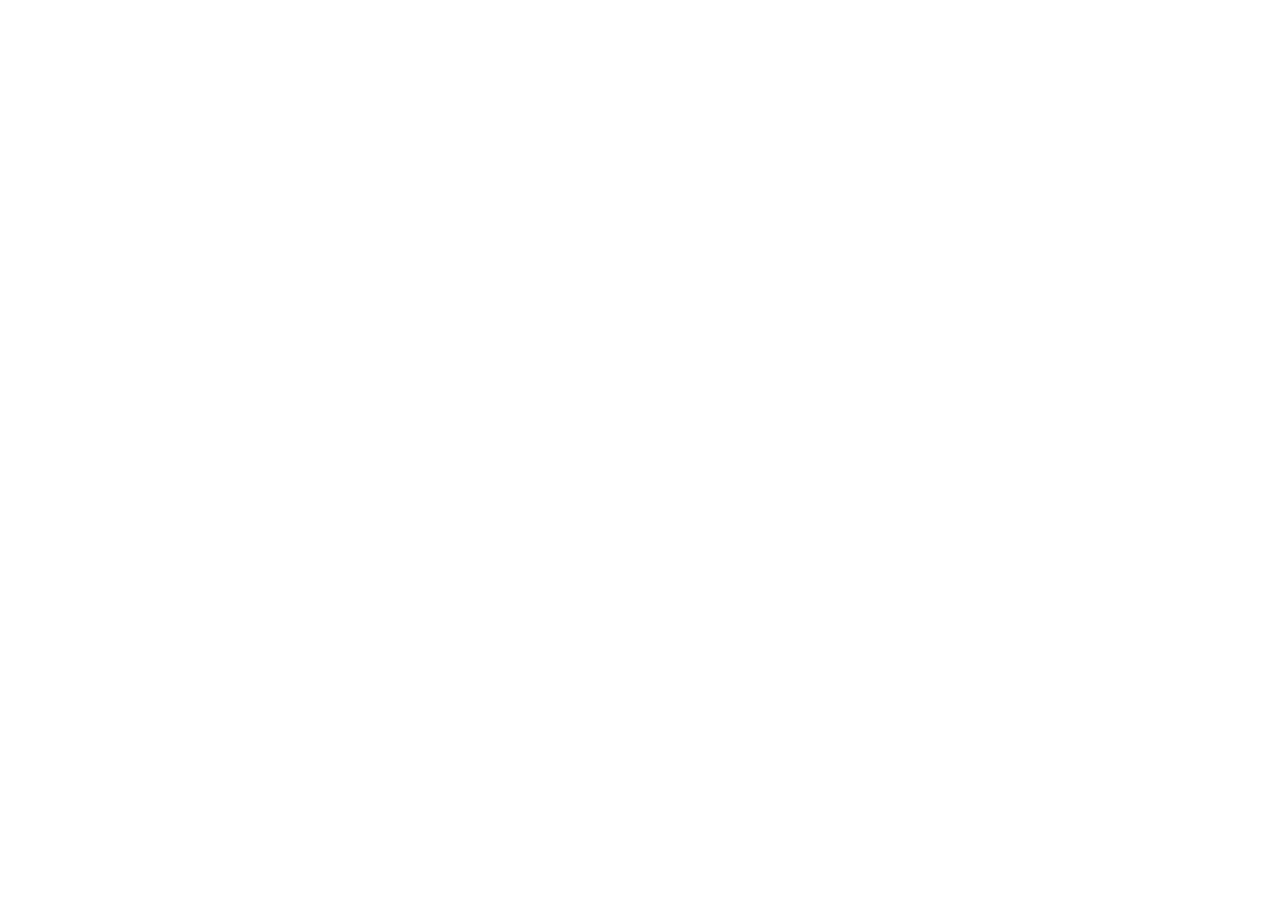
==== templates/index.html @ 42d024f9 "Getting files from reference." ====
<!DOCTYPE html>
<html>
<head>
    <script src="//code.jquery.com/jquery-1.12.0.min.js"></script>
    <script type=text/javascript src="https://cdnjs.cloudflare.com/ajax/libs/d3/3.5.15/d3.js"></script>
    <script type=text/javascript src="static/index-controller.js"></script>


    <link type="text/css" rel="stylesheet" href="static/style.css" />
    <title>D3 geo map</title>
</head>
<body>
<div id="canvas-svg"></div>
</body>
</html>
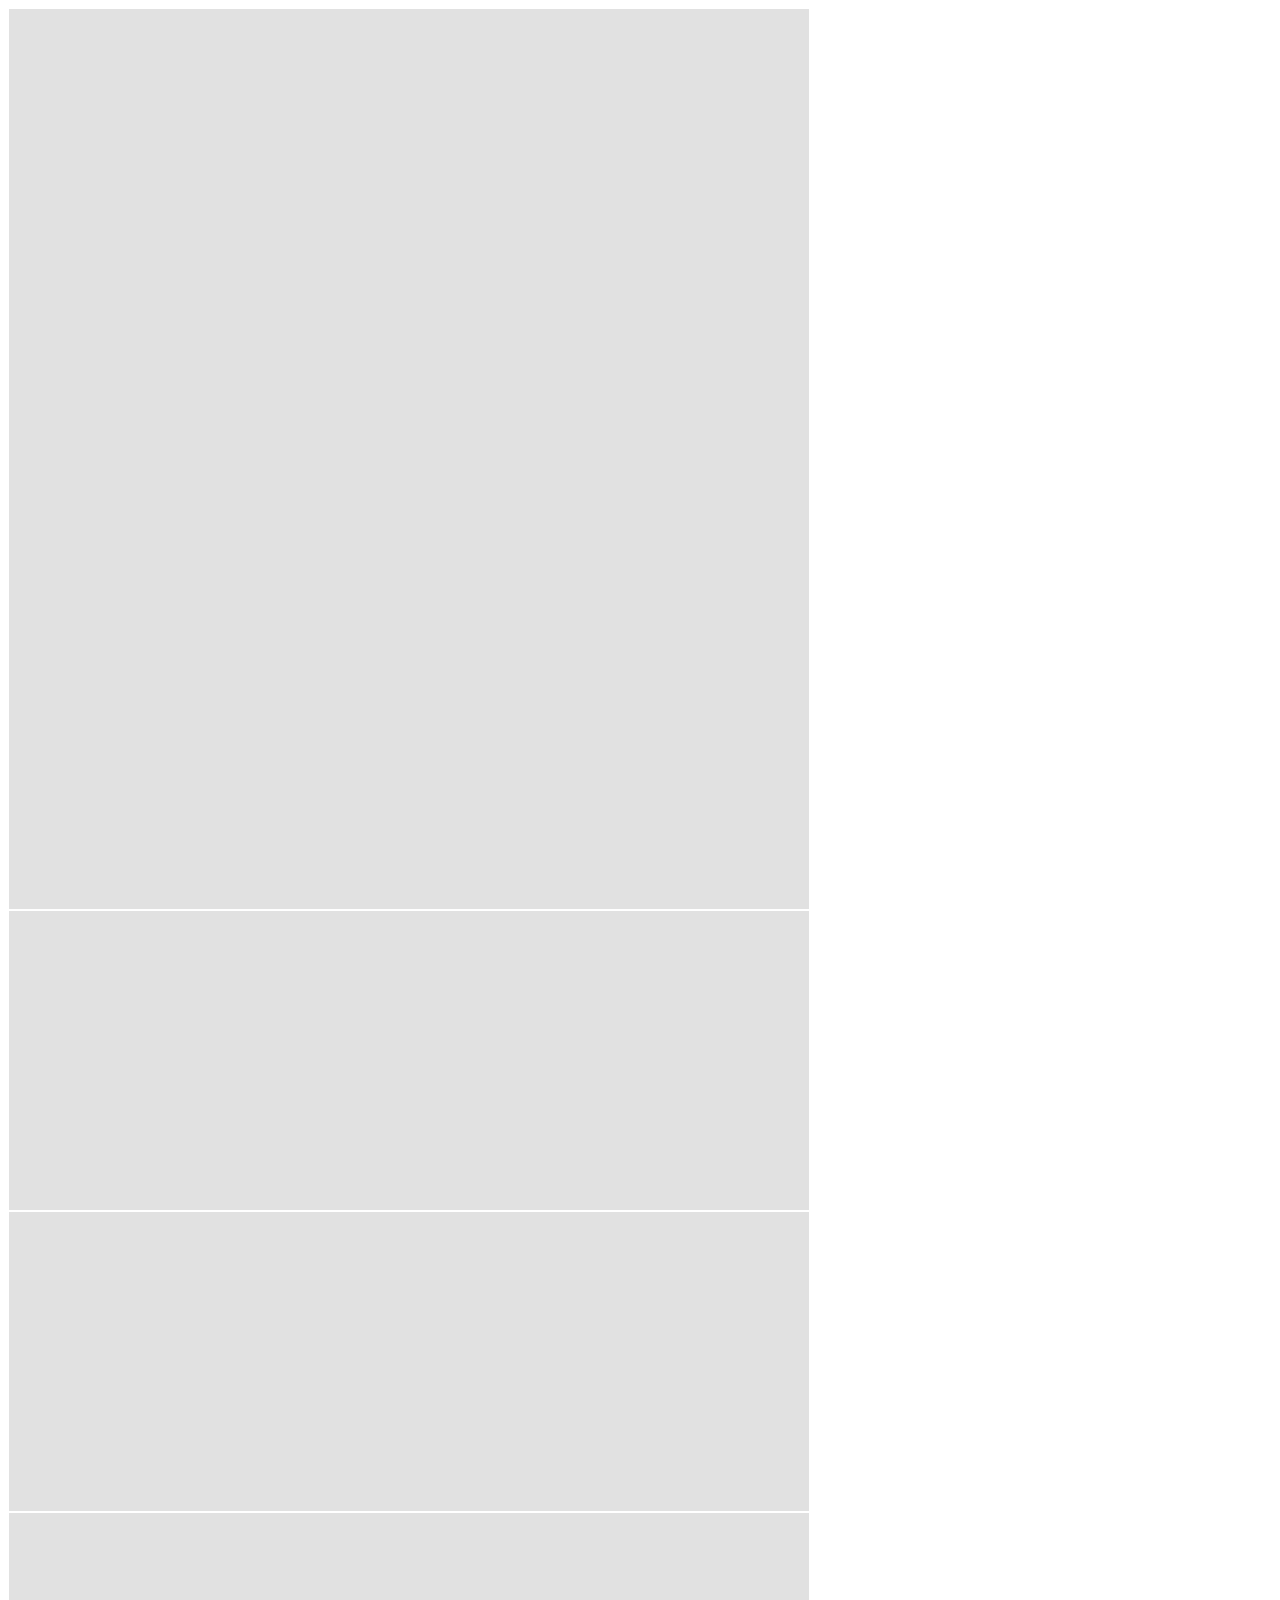
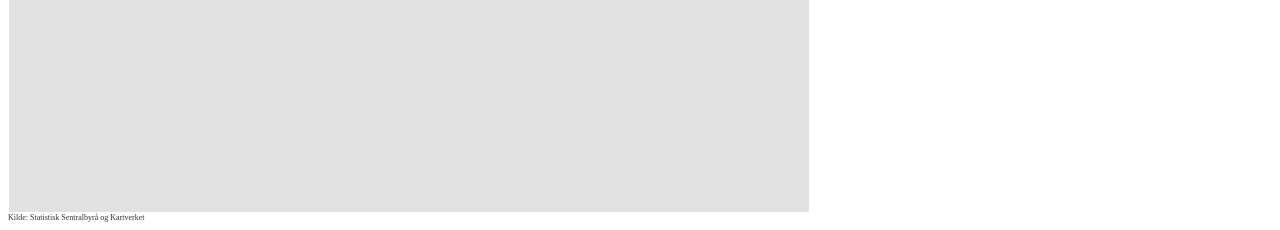
==== commit ea633ed7: "Moving files to the correct folders." ====
--- a/templates/index.html
+++ b/templates/index.html
@@ -1,15 +1,505 @@
 <!DOCTYPE html>
-<html>
 <head>
-    <script src="//code.jquery.com/jquery-1.12.0.min.js"></script>
-    <script type=text/javascript src="https://cdnjs.cloudflare.com/ajax/libs/d3/3.5.15/d3.js"></script>
-    <script type=text/javascript src="static/index-controller.js"></script>
-
-
-    <link type="text/css" rel="stylesheet" href="static/style.css" />
-    <title>D3 geo map</title>
+<title>Map</title>
+
+<meta charset="utf-8">
+<style>
+
+/* GENERAL */
+body {
+    width: 161  0px;
+}
+
+.bg {
+    background-color: #e1e1e1;
+    vertical-align: top;
+    float: left;
+    border: 1px solid #fff;
+}
+
+h2 {
+    display: block;
+    margin: 2px auto 2px auto;
+    text-align: center;
+}
+
+/* MAP */
+.fylke {
+    fill: #8c8c8c;
+}
+
+.selected {
+    fill: #ababab;
+}
+
+/* SCALES */
+.axis path,
+.axis line {
+    fill: none;
+    stroke: black;
+    shape-rendering: crispEdges;
+}
+
+.axis text {
+    font-family: sans-serif;
+    font-size: 11px;
+}
+
+.grid .tick {
+    stroke: #bbb;
+    opacity: 0.5;
+}
+
+.main {
+    display: block;
+    width: 1000px;
+    text-align: right;
+    font-family: sans-serif;
+    font-size: 9px;
+}
+
+.viz {
+    display: inline;
+    vertical-align: top;
+}
+
+.mapbox {
+    float: left;
+}
+
+.vizbox {
+    float: left;
+
+}
+
+#headline1 {
+    fill: #110000;
+}
+
+.attrib {
+    font-size: 8px;
+    color: #333;
+}
+</style>
+<script src="../static/json-stat.js" type="text/javascript"></script>
+<script src="../static/d3.v3.min.js"></script>
+
+<script src="../static/objeq.min.js" type="text/javascript"></script>
 </head>
+
 <body>
-<div id="canvas-svg"></div>
+<div id="map" class="mapbox"></div>
+
+
+<script>
+  //Width and height
+    var w = 800;
+    var h = 900;
+    var padding = 70;
+    var boxheight = 299;
+    var strange_y_offset = 40;
+
+
+//Create SVG elements
+    var map = d3.select("#map")
+                .append("svg")
+                .attr("width", w)
+                .attr("height", h)
+                .attr("class","bg");
+
+    var viz = d3.select("#map")
+                .append("svg")
+                .attr("width",w)
+                .attr("height",boxheight)
+                .attr("class","bg");
+
+
+    var viz2 = d3.select("#map")
+                .append("svg")
+                .attr("width",w)
+                .attr("height",boxheight)
+                .attr("class","bg");
+
+
+    var viz3 = d3.select("#map")
+                .append("svg")
+                .attr("width",w)
+                .attr("height",boxheight)
+                .attr("class","bg")
+                ;
+
+
+
+// *** GET THE DATA GOING ***
+    var j = JSONstat("http://data.ssb.no/api/v0/dataset/49613.json?lang=no");
+    var jtab = j.Dataset(0).toTable( { type : "arrobj", content : "id" } );
+
+
+// *** HEADLINES *** //
+var hl1=["Bruttoformue"];
+var text1 = viz.selectAll("text")
+                        .data(hl1)
+                        .enter()
+                        .append("text");
+
+var hl2=["Gjeld"];
+var text2 = viz2.selectAll("text")
+                        .data(hl2)
+                        .enter()
+                        .append("text");
+
+var hl3=["Bruttoinntekt"];
+var text3 = viz3.selectAll("text")
+                        .data(hl3)
+                        .enter()
+                        .append("text");
+
+text1
+                 .attr("x", function(d) { return 20; })
+                 .attr("y", function(d) { return 30; })
+                 .attr("width",200)
+                 .text( function (d) { return d; })
+                 .attr("font-family", "sans-serif")
+                 .attr("font-size", "30px")
+                 .attr("fill", "black");
+
+text2
+                 .attr("x", function(d) { return 20; })
+                 .attr("y", function(d) { return 30; })
+                 .attr("width",200)
+                 .text( function (d) { return d; })
+                 .attr("font-family", "sans-serif")
+                 .attr("font-size", "30px")
+                 .attr("fill", "black");
+
+text3
+                 .attr("x", function(d) { return 20; })
+                 .attr("y", function(d) { return 30; })
+                 .attr("width",200)
+                 .text( function (d) { return d; })
+                 .attr("font-family", "sans-serif")
+                 .attr("font-size", "30px")
+                 .attr("fill", "black");
+
+
+// SELECT SOME SWEET SCALE MAX VALUES //
+    var mm = $objeq(jtab,"ContentsCode=='BrFormue'  AND Alder=='999D'");
+    var m2 = $objeq(jtab,"ContentsCode=='Gjeld'  AND Alder=='999D'");
+    var m3 = $objeq(jtab,"ContentsCode=='Brutto'  AND Alder=='999D'");
+
+vv = [];
+for (var v=0; v<mm.length; v++) {
+    vv.push(mm[v]["value"]);
+}
+
+v2 = [];
+for (var v=0; v<m2.length; v++) {
+    v2.push(m2[v]["value"]);
+}
+
+v3 = [];
+for (var v=0; v<m3.length; v++) {
+    v3.push(m3[v]["value"]);
+}
+
+
+// *** DO THE SCALE THING ***
+    function getDate(d) {
+    var year = d.substring(0,4);
+    var month=d.substring(5,6)*3;
+    var thing = month + '\/01\/' + year;
+    //console.log(thing);
+    return new Date(year);
+}
+    function leadO(f) {
+        f=f.toString();
+        if(f.length==1) {
+            f='0' + f;
+        }
+        return f;
+    }
+
+    var x = d3.time.scale()
+            .range([padding, (w - padding)])
+            .domain([getDate(d3.min(j.Dataset(0).Dimension("Tid").id)), getDate(d3.max(j.Dataset(0).Dimension("Tid").id))])
+            ;
+
+
+    var y = d3.scale.linear()
+            .range([(boxheight - padding),0])
+            .domain([0,d3.max(vv)*1.05])
+            ;
+
+    var y2 = d3.scale.linear()
+            .range([(boxheight - padding),0])
+            .domain([0,d3.max(v2)*1.05])
+            ;
+
+    var y3 = d3.scale.linear()
+            .range([(boxheight - padding),0])
+            .domain([0,d3.max(v3)*1.05])
+            ;
+
+    // *** DO THE MAP THING ***
+    //Define map projection
+    var projection = d3.geo.mercator()
+                           .translate([w/2, h/2])
+                           .scale([1500]);
+
+    //Define path generators
+    var path = d3.geo.path()
+                     .projection(projection);
+
+    var start = $objeq(jtab,"Region=='03' AND ContentsCode=='BrFormue' AND Alder=='999D'");
+    var start2 = $objeq(jtab,"Region=='03' AND ContentsCode=='Gjeld' AND Alder=='999D'");
+    var start3 = $objeq(jtab,"Region=='03' AND ContentsCode=='Brutto' AND Alder=='999D'");
+
+    var lfunc = d3.svg.line()
+                  .x(function(d,i) { return x(getDate(d["Tid"])) })
+                  .y(function(d) { return y(d["value"])})
+                  .interpolate("cardinal");
+
+    var lfunc2 = d3.svg.line()
+                  .x(function(d,i) { return x(getDate(d["Tid"])) })
+                  .y(function(d) { return y2(d["value"])})
+                  .interpolate("cardinal");
+
+    var lfunc3 = d3.svg.line()
+                  .x(function(d,i) { return x(getDate(d["Tid"])) })
+                  .y(function(d) { return y3(d["value"])})
+                  .interpolate("cardinal");
+
+    viz.selectAll("path.line")
+            .data([start])
+            .enter()
+            .append("svg:path")
+            .attr("d",lfunc)
+            .attr("transform", "translate(0," + strange_y_offset + ")")
+            .attr("stroke","blue")
+            .attr("stroke-width", 2)
+            .attr("fill","none")
+            ;
+
+    viz2.selectAll("path.line")
+            .data([start2])
+            .enter()
+            .append("svg:path")
+            .attr("d",lfunc2)
+            .attr("transform", "translate(0," + strange_y_offset + ")")
+            .attr("stroke","blue")
+            .attr("stroke-width", 2)
+            .attr("fill","none")
+            ;
+
+    viz3.selectAll("path.line")
+            .data([start3])
+            .enter()
+            .append("svg:path")
+            .attr("d",lfunc3)
+            .attr("transform", "translate(0," + strange_y_offset + ")")
+            .attr("stroke","blue")
+            .attr("stroke-width", 2)
+            .attr("fill","none")
+            ;
+
+// *** Load in GeoJSON data
+    d3.json("../static/fylker.json", function(json) {
+        //console.log(json.features);
+
+        //Bind data and create one path per GeoJSON feature
+        map.selectAll("path")
+           .data(json.features)
+           .enter()
+           .append("path")
+           .attr("d", path)
+           .attr("transform", "translate(-480,2280)")
+           .attr("class", "fylke")
+           .on("click", function (d) {
+
+                //console.log(d.properties.fylkesnr);
+                d3.select(".selected").classed("selected", false);
+                d3.select(this).classed("selected", true)
+
+                    viz.selectAll("path")
+                        .attr("stroke","#aaa");
+
+                    viz2.selectAll("path")
+                        .attr("stroke","#aaa");
+
+                    viz3.selectAll("path")
+                        .attr("stroke","#aaa");
+
+                    viz.selectAll("path")
+                    .data([$objeq(jtab,"Region=='" + leadO(d.properties.fylkesnr) + "' AND ContentsCode=='BrFormue' AND Alder=='999D'")])
+                    .transition()
+                    .delay(200)
+                    .duration(500)
+                    .attr("d",lfunc)
+                    .attr("transform", "translate(0," + strange_y_offset + ")")
+                    .attr("stroke","blue")
+                    .attr("stroke-width", 2)
+                    .attr("fill","none");
+
+                    viz2.selectAll("path")
+                    .data([$objeq(jtab,"Region=='" + leadO(d.properties.fylkesnr) + "' AND ContentsCode=='Gjeld' AND Alder=='999D'")])
+                    .transition()
+                    .delay(700)
+                    .duration(500)
+                    .attr("d",lfunc2)
+                    .attr("transform", "translate(0," + strange_y_offset + ")")
+                    .attr("stroke","blue")
+                    .attr("stroke-width", 2)
+                    .attr("fill","none");
+
+                    viz3.selectAll("path")
+                    .data([$objeq(jtab,"Region=='" + leadO(d.properties.fylkesnr) + "' AND ContentsCode=='Brutto' AND Alder=='999D'")])
+                    .transition()
+                    .delay(1200)
+                    .duration(500)
+                    .attr("d",lfunc3)
+                    .attr("transform", "translate(0," + strange_y_offset + ")")
+                    .attr("stroke","blue")
+                    .attr("stroke-width", 2)
+                    .attr("fill","none");
+
+                    //console.log($objeq(jtab,"Region=='" + leadO(d.properties.fylkesnr) + "' AND ContentsCode=='BrFormue' AND Alder=='999D'"));
+            });
+
+        map.selectAll("path")
+        .data(json.features)
+        .append("svg:title")
+        .attr("class", function(d) { return "path " + d.properties.fylkesnr; })
+        .attr("transform", function(d) { return "translate(" + path.centroid(d) + ")"; })
+        .attr("dy", ".35em")
+        .text(function(d) { return d.properties.navn; })
+        ;
+    });
+
+
+    var xAxis = d3.svg.axis()
+        .scale(x)
+        .ticks(d3.time.year, 1)
+        .orient("bottom");
+
+    var yAxis = d3.svg.axis()
+        .scale(y)
+        .orient("left");
+
+    var y2Axis = d3.svg.axis()
+        .scale(y2)
+        .orient("left");
+
+    var y3Axis = d3.svg.axis()
+        .scale(y3)
+        .orient("left");
+
+    function makeYAxis() {
+        return d3.svg.axis()
+            .scale(y)
+            .orient("left");
+    }
+
+    function makeY2Axis() {
+        return d3.svg.axis()
+            .scale(y2)
+            .orient("left");
+    }
+
+    function makeY3Axis() {
+        return d3.svg.axis()
+            .scale(y3)
+            .orient("left");
+    }
+
+    function makeXAxis() {
+        return d3.svg.axis()
+        .scale(x)
+        .ticks(d3.time.year, 1)
+        .orient("bottom");
+    }
+
+// BOX1
+    viz.append("g")
+        .call(xAxis)
+        .attr("class", "x axis")
+        .attr("transform", "translate(" + 0 + " , " + (boxheight - padding + strange_y_offset) + ")");
+
+    viz.append("g")
+        .call(yAxis)
+        .attr("class", "axis")
+        .attr("transform", "translate(" + padding + "," + strange_y_offset + ")");
+
+    viz.append("g")
+        .call(makeYAxis()
+                .tickSize(- (w - 2*padding) , 0, 0)
+                .tickFormat(""))
+        .attr("class", "grid")
+        .attr("transform", "translate(" + padding + "," + strange_y_offset + ")");
+
+    viz.append("g")
+        .call(makeXAxis()
+                .tickSize( -(boxheight - padding) , 0, 0)
+                .tickFormat(""))
+        .attr("class", "grid")
+        .attr("transform", "translate(" + 0 + " , " + (boxheight - padding + strange_y_offset) + ")");
+
+// BOX2
+    viz2.append("g")
+        .call(xAxis)
+        .attr("class", "x axis")
+        .attr("transform", "translate(" + 0 + " , " + (boxheight - padding + strange_y_offset) + ")");
+
+
+    viz2.append("g")
+        .call(y2Axis)
+        .attr("class", "axis")
+        .attr("transform", "translate(" + padding + "," + strange_y_offset + ")");
+
+    viz2.append("g")
+        .call(makeY2Axis()
+                .tickSize(- (w - 2*padding) , 0, 0)
+                .tickFormat(""))
+        .attr("class", "grid")
+        .attr("transform", "translate(" + padding + "," + strange_y_offset + ")");
+
+    viz2.append("g")
+        .call(makeXAxis()
+                .tickSize( -(boxheight - padding) , 0, 0)
+                .tickFormat(""))
+        .attr("class", "grid")
+        .attr("transform", "translate(" + 0 + " , " + (boxheight - padding + strange_y_offset) + ")");
+
+
+// BOX3
+    viz3.append("g")
+        .call(xAxis)
+        .attr("class", "x axis")
+        .attr("transform", "translate(" + 0 + " , " + (boxheight - padding + strange_y_offset) + ")");
+
+
+    viz3.append("g")
+        .call(y3Axis)
+        .attr("class", "axis")
+        .attr("transform", "translate(" + padding + "," + strange_y_offset + ")");
+
+    viz3.append("g")
+        .call(makeY3Axis()
+                .tickSize(- (w - 2*padding) , 0, 0)
+                .tickFormat(""))
+        .attr("class", "grid")
+        .attr("transform", "translate(" + padding + "," + strange_y_offset + ")");
+
+    viz3.append("g")
+        .call(makeXAxis()
+                .tickSize( -(boxheight - padding) , 0, 0)
+                .tickFormat(""))
+        .attr("class", "grid")
+        .attr("transform", "translate(" + 0 + " , " + (boxheight - padding + strange_y_offset) + ")");
+
+
+
+
+</script>
+<p class="attrib">Kilde: Statistisk Sentralbyrå og Kartverket</p>
 </body>
 </html>
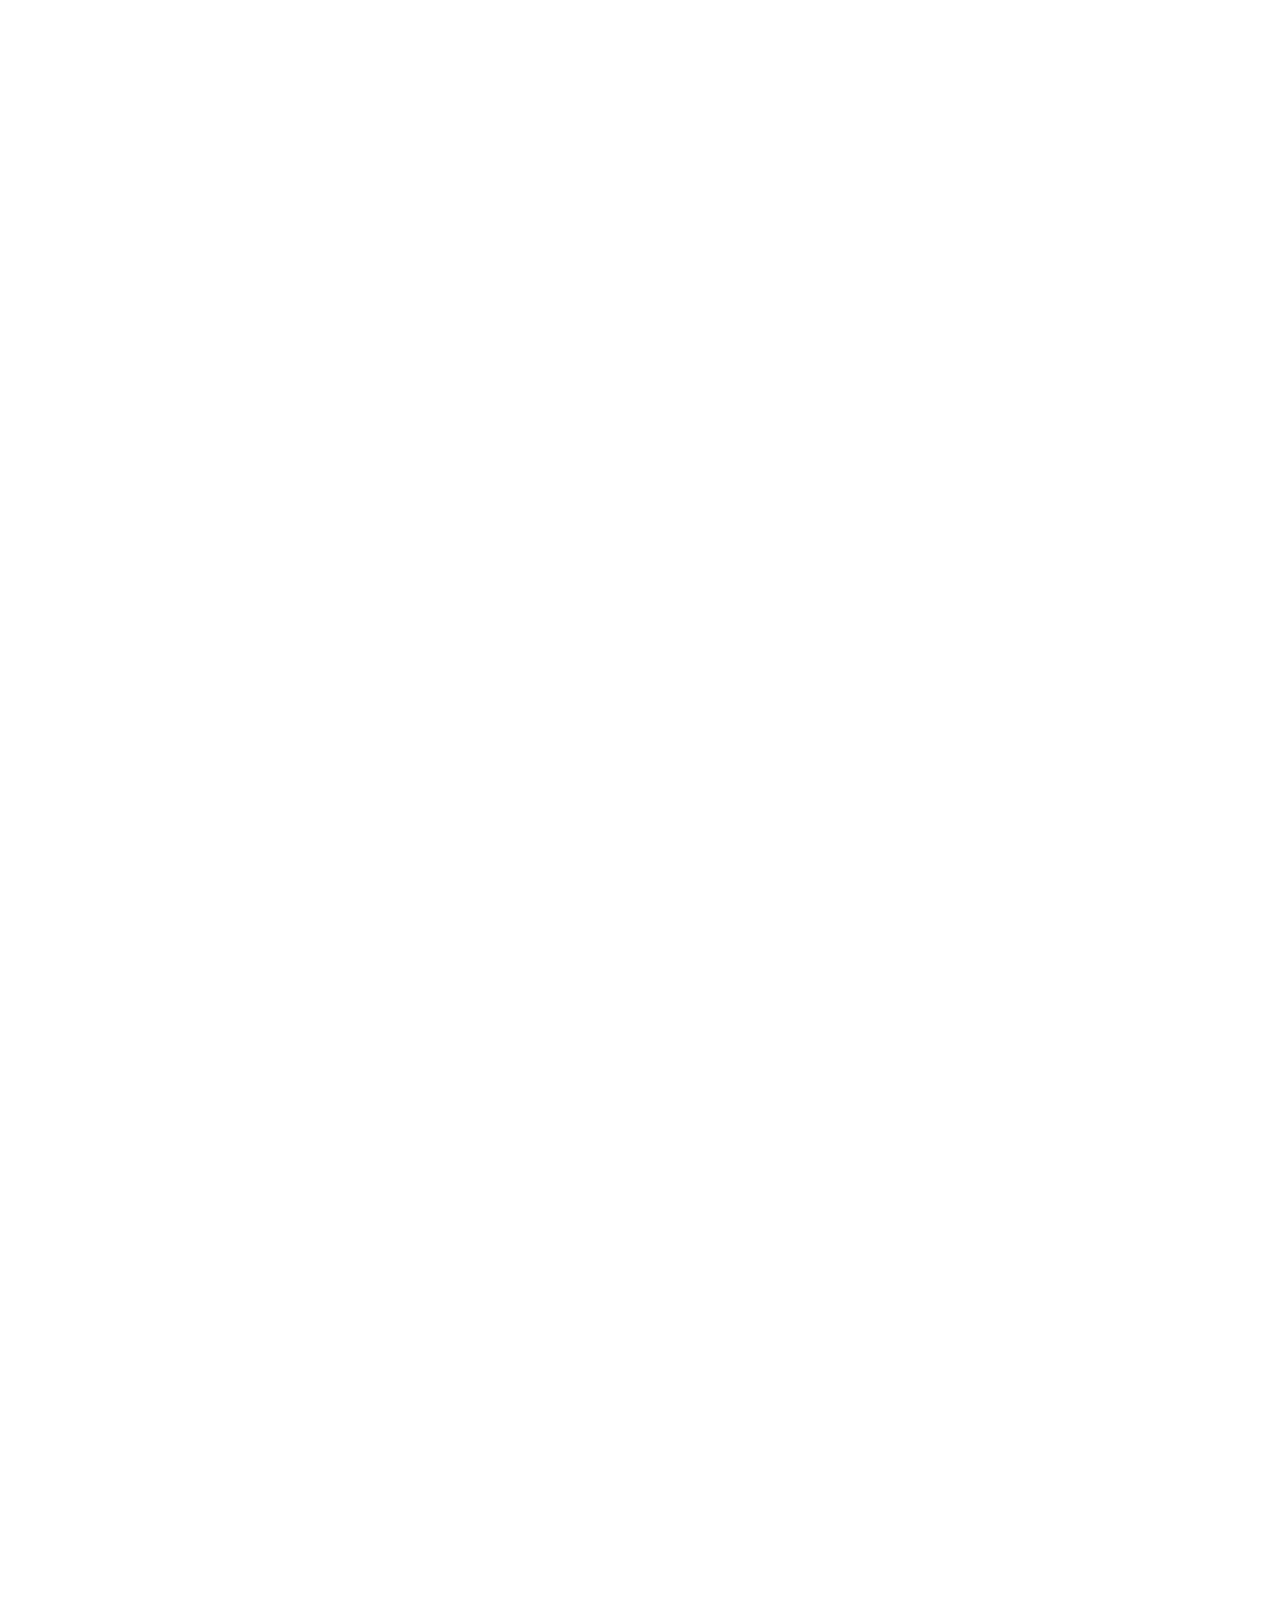
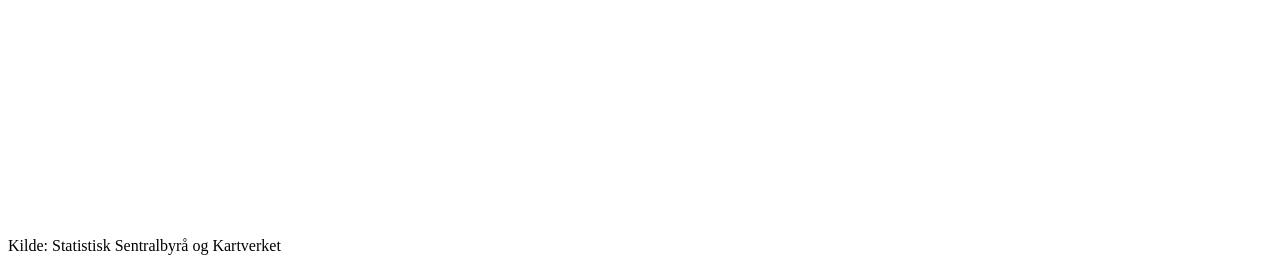
==== commit 97f450cf: "Calling css from style.css." ====
--- a/templates/index.html
+++ b/templates/index.html
@@ -3,84 +3,7 @@
 <title>Map</title>
 
 <meta charset="utf-8">
-<style>
-
-/* GENERAL */
-body {
-    width: 161  0px;
-}
-
-.bg {
-    background-color: #e1e1e1;
-    vertical-align: top;
-    float: left;
-    border: 1px solid #fff;
-}
-
-h2 {
-    display: block;
-    margin: 2px auto 2px auto;
-    text-align: center;
-}
-
-/* MAP */
-.fylke {
-    fill: #8c8c8c;
-}
-
-.selected {
-    fill: #ababab;
-}
-
-/* SCALES */
-.axis path,
-.axis line {
-    fill: none;
-    stroke: black;
-    shape-rendering: crispEdges;
-}
-
-.axis text {
-    font-family: sans-serif;
-    font-size: 11px;
-}
-
-.grid .tick {
-    stroke: #bbb;
-    opacity: 0.5;
-}
-
-.main {
-    display: block;
-    width: 1000px;
-    text-align: right;
-    font-family: sans-serif;
-    font-size: 9px;
-}
-
-.viz {
-    display: inline;
-    vertical-align: top;
-}
-
-.mapbox {
-    float: left;
-}
-
-.vizbox {
-    float: left;
-
-}
-
-#headline1 {
-    fill: #110000;
-}
-
-.attrib {
-    font-size: 8px;
-    color: #333;
-}
-</style>
+<link type="text/css" rel="stylesheet" href="static/style.css" />
 <script src="../static/json-stat.js" type="text/javascript"></script>
 <script src="../static/d3.v3.min.js"></script>
 
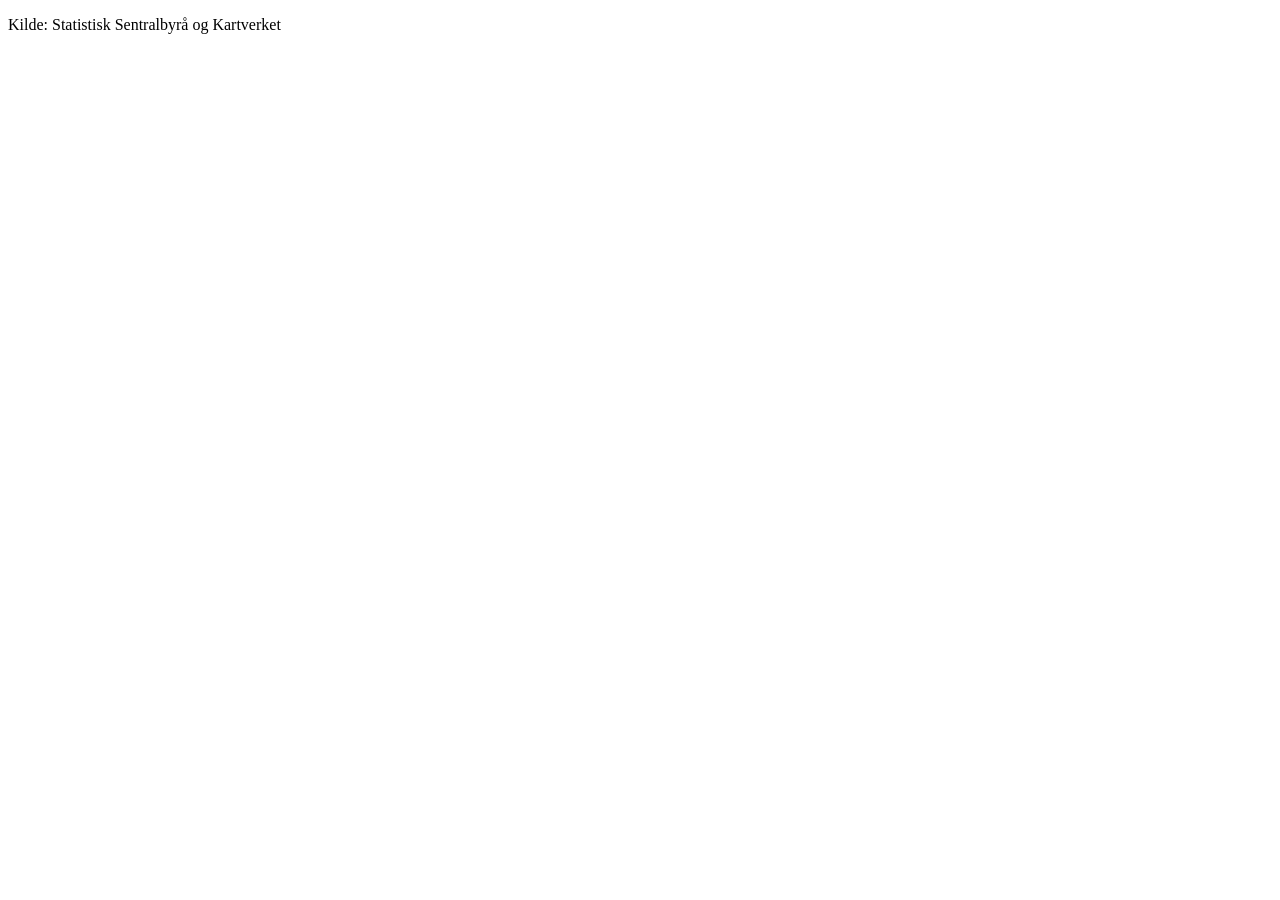
==== commit 1206fc52: "Moving javascript to another file." ====
--- a/templates/index.html
+++ b/templates/index.html
@@ -13,416 +13,8 @@
 <body>
 <div id="map" class="mapbox"></div>
 
+<script type=text/javascript src="static/index-controller.js"></script>
 
-<script>
-  //Width and height
-    var w = 800;
-    var h = 900;
-    var padding = 70;
-    var boxheight = 299;
-    var strange_y_offset = 40;
-
-
-//Create SVG elements
-    var map = d3.select("#map")
-                .append("svg")
-                .attr("width", w)
-                .attr("height", h)
-                .attr("class","bg");
-
-    var viz = d3.select("#map")
-                .append("svg")
-                .attr("width",w)
-                .attr("height",boxheight)
-                .attr("class","bg");
-
-
-    var viz2 = d3.select("#map")
-                .append("svg")
-                .attr("width",w)
-                .attr("height",boxheight)
-                .attr("class","bg");
-
-
-    var viz3 = d3.select("#map")
-                .append("svg")
-                .attr("width",w)
-                .attr("height",boxheight)
-                .attr("class","bg")
-                ;
-
-
-
-// *** GET THE DATA GOING ***
-    var j = JSONstat("http://data.ssb.no/api/v0/dataset/49613.json?lang=no");
-    var jtab = j.Dataset(0).toTable( { type : "arrobj", content : "id" } );
-
-
-// *** HEADLINES *** //
-var hl1=["Bruttoformue"];
-var text1 = viz.selectAll("text")
-                        .data(hl1)
-                        .enter()
-                        .append("text");
-
-var hl2=["Gjeld"];
-var text2 = viz2.selectAll("text")
-                        .data(hl2)
-                        .enter()
-                        .append("text");
-
-var hl3=["Bruttoinntekt"];
-var text3 = viz3.selectAll("text")
-                        .data(hl3)
-                        .enter()
-                        .append("text");
-
-text1
-                 .attr("x", function(d) { return 20; })
-                 .attr("y", function(d) { return 30; })
-                 .attr("width",200)
-                 .text( function (d) { return d; })
-                 .attr("font-family", "sans-serif")
-                 .attr("font-size", "30px")
-                 .attr("fill", "black");
-
-text2
-                 .attr("x", function(d) { return 20; })
-                 .attr("y", function(d) { return 30; })
-                 .attr("width",200)
-                 .text( function (d) { return d; })
-                 .attr("font-family", "sans-serif")
-                 .attr("font-size", "30px")
-                 .attr("fill", "black");
-
-text3
-                 .attr("x", function(d) { return 20; })
-                 .attr("y", function(d) { return 30; })
-                 .attr("width",200)
-                 .text( function (d) { return d; })
-                 .attr("font-family", "sans-serif")
-                 .attr("font-size", "30px")
-                 .attr("fill", "black");
-
-
-// SELECT SOME SWEET SCALE MAX VALUES //
-    var mm = $objeq(jtab,"ContentsCode=='BrFormue'  AND Alder=='999D'");
-    var m2 = $objeq(jtab,"ContentsCode=='Gjeld'  AND Alder=='999D'");
-    var m3 = $objeq(jtab,"ContentsCode=='Brutto'  AND Alder=='999D'");
-
-vv = [];
-for (var v=0; v<mm.length; v++) {
-    vv.push(mm[v]["value"]);
-}
-
-v2 = [];
-for (var v=0; v<m2.length; v++) {
-    v2.push(m2[v]["value"]);
-}
-
-v3 = [];
-for (var v=0; v<m3.length; v++) {
-    v3.push(m3[v]["value"]);
-}
-
-
-// *** DO THE SCALE THING ***
-    function getDate(d) {
-    var year = d.substring(0,4);
-    var month=d.substring(5,6)*3;
-    var thing = month + '\/01\/' + year;
-    //console.log(thing);
-    return new Date(year);
-}
-    function leadO(f) {
-        f=f.toString();
-        if(f.length==1) {
-            f='0' + f;
-        }
-        return f;
-    }
-
-    var x = d3.time.scale()
-            .range([padding, (w - padding)])
-            .domain([getDate(d3.min(j.Dataset(0).Dimension("Tid").id)), getDate(d3.max(j.Dataset(0).Dimension("Tid").id))])
-            ;
-
-
-    var y = d3.scale.linear()
-            .range([(boxheight - padding),0])
-            .domain([0,d3.max(vv)*1.05])
-            ;
-
-    var y2 = d3.scale.linear()
-            .range([(boxheight - padding),0])
-            .domain([0,d3.max(v2)*1.05])
-            ;
-
-    var y3 = d3.scale.linear()
-            .range([(boxheight - padding),0])
-            .domain([0,d3.max(v3)*1.05])
-            ;
-
-    // *** DO THE MAP THING ***
-    //Define map projection
-    var projection = d3.geo.mercator()
-                           .translate([w/2, h/2])
-                           .scale([1500]);
-
-    //Define path generators
-    var path = d3.geo.path()
-                     .projection(projection);
-
-    var start = $objeq(jtab,"Region=='03' AND ContentsCode=='BrFormue' AND Alder=='999D'");
-    var start2 = $objeq(jtab,"Region=='03' AND ContentsCode=='Gjeld' AND Alder=='999D'");
-    var start3 = $objeq(jtab,"Region=='03' AND ContentsCode=='Brutto' AND Alder=='999D'");
-
-    var lfunc = d3.svg.line()
-                  .x(function(d,i) { return x(getDate(d["Tid"])) })
-                  .y(function(d) { return y(d["value"])})
-                  .interpolate("cardinal");
-
-    var lfunc2 = d3.svg.line()
-                  .x(function(d,i) { return x(getDate(d["Tid"])) })
-                  .y(function(d) { return y2(d["value"])})
-                  .interpolate("cardinal");
-
-    var lfunc3 = d3.svg.line()
-                  .x(function(d,i) { return x(getDate(d["Tid"])) })
-                  .y(function(d) { return y3(d["value"])})
-                  .interpolate("cardinal");
-
-    viz.selectAll("path.line")
-            .data([start])
-            .enter()
-            .append("svg:path")
-            .attr("d",lfunc)
-            .attr("transform", "translate(0," + strange_y_offset + ")")
-            .attr("stroke","blue")
-            .attr("stroke-width", 2)
-            .attr("fill","none")
-            ;
-
-    viz2.selectAll("path.line")
-            .data([start2])
-            .enter()
-            .append("svg:path")
-            .attr("d",lfunc2)
-            .attr("transform", "translate(0," + strange_y_offset + ")")
-            .attr("stroke","blue")
-            .attr("stroke-width", 2)
-            .attr("fill","none")
-            ;
-
-    viz3.selectAll("path.line")
-            .data([start3])
-            .enter()
-            .append("svg:path")
-            .attr("d",lfunc3)
-            .attr("transform", "translate(0," + strange_y_offset + ")")
-            .attr("stroke","blue")
-            .attr("stroke-width", 2)
-            .attr("fill","none")
-            ;
-
-// *** Load in GeoJSON data
-    d3.json("../static/fylker.json", function(json) {
-        //console.log(json.features);
-
-        //Bind data and create one path per GeoJSON feature
-        map.selectAll("path")
-           .data(json.features)
-           .enter()
-           .append("path")
-           .attr("d", path)
-           .attr("transform", "translate(-480,2280)")
-           .attr("class", "fylke")
-           .on("click", function (d) {
-
-                //console.log(d.properties.fylkesnr);
-                d3.select(".selected").classed("selected", false);
-                d3.select(this).classed("selected", true)
-
-                    viz.selectAll("path")
-                        .attr("stroke","#aaa");
-
-                    viz2.selectAll("path")
-                        .attr("stroke","#aaa");
-
-                    viz3.selectAll("path")
-                        .attr("stroke","#aaa");
-
-                    viz.selectAll("path")
-                    .data([$objeq(jtab,"Region=='" + leadO(d.properties.fylkesnr) + "' AND ContentsCode=='BrFormue' AND Alder=='999D'")])
-                    .transition()
-                    .delay(200)
-                    .duration(500)
-                    .attr("d",lfunc)
-                    .attr("transform", "translate(0," + strange_y_offset + ")")
-                    .attr("stroke","blue")
-                    .attr("stroke-width", 2)
-                    .attr("fill","none");
-
-                    viz2.selectAll("path")
-                    .data([$objeq(jtab,"Region=='" + leadO(d.properties.fylkesnr) + "' AND ContentsCode=='Gjeld' AND Alder=='999D'")])
-                    .transition()
-                    .delay(700)
-                    .duration(500)
-                    .attr("d",lfunc2)
-                    .attr("transform", "translate(0," + strange_y_offset + ")")
-                    .attr("stroke","blue")
-                    .attr("stroke-width", 2)
-                    .attr("fill","none");
-
-                    viz3.selectAll("path")
-                    .data([$objeq(jtab,"Region=='" + leadO(d.properties.fylkesnr) + "' AND ContentsCode=='Brutto' AND Alder=='999D'")])
-                    .transition()
-                    .delay(1200)
-                    .duration(500)
-                    .attr("d",lfunc3)
-                    .attr("transform", "translate(0," + strange_y_offset + ")")
-                    .attr("stroke","blue")
-                    .attr("stroke-width", 2)
-                    .attr("fill","none");
-
-                    //console.log($objeq(jtab,"Region=='" + leadO(d.properties.fylkesnr) + "' AND ContentsCode=='BrFormue' AND Alder=='999D'"));
-            });
-
-        map.selectAll("path")
-        .data(json.features)
-        .append("svg:title")
-        .attr("class", function(d) { return "path " + d.properties.fylkesnr; })
-        .attr("transform", function(d) { return "translate(" + path.centroid(d) + ")"; })
-        .attr("dy", ".35em")
-        .text(function(d) { return d.properties.navn; })
-        ;
-    });
-
-
-    var xAxis = d3.svg.axis()
-        .scale(x)
-        .ticks(d3.time.year, 1)
-        .orient("bottom");
-
-    var yAxis = d3.svg.axis()
-        .scale(y)
-        .orient("left");
-
-    var y2Axis = d3.svg.axis()
-        .scale(y2)
-        .orient("left");
-
-    var y3Axis = d3.svg.axis()
-        .scale(y3)
-        .orient("left");
-
-    function makeYAxis() {
-        return d3.svg.axis()
-            .scale(y)
-            .orient("left");
-    }
-
-    function makeY2Axis() {
-        return d3.svg.axis()
-            .scale(y2)
-            .orient("left");
-    }
-
-    function makeY3Axis() {
-        return d3.svg.axis()
-            .scale(y3)
-            .orient("left");
-    }
-
-    function makeXAxis() {
-        return d3.svg.axis()
-        .scale(x)
-        .ticks(d3.time.year, 1)
-        .orient("bottom");
-    }
-
-// BOX1
-    viz.append("g")
-        .call(xAxis)
-        .attr("class", "x axis")
-        .attr("transform", "translate(" + 0 + " , " + (boxheight - padding + strange_y_offset) + ")");
-
-    viz.append("g")
-        .call(yAxis)
-        .attr("class", "axis")
-        .attr("transform", "translate(" + padding + "," + strange_y_offset + ")");
-
-    viz.append("g")
-        .call(makeYAxis()
-                .tickSize(- (w - 2*padding) , 0, 0)
-                .tickFormat(""))
-        .attr("class", "grid")
-        .attr("transform", "translate(" + padding + "," + strange_y_offset + ")");
-
-    viz.append("g")
-        .call(makeXAxis()
-                .tickSize( -(boxheight - padding) , 0, 0)
-                .tickFormat(""))
-        .attr("class", "grid")
-        .attr("transform", "translate(" + 0 + " , " + (boxheight - padding + strange_y_offset) + ")");
-
-// BOX2
-    viz2.append("g")
-        .call(xAxis)
-        .attr("class", "x axis")
-        .attr("transform", "translate(" + 0 + " , " + (boxheight - padding + strange_y_offset) + ")");
-
-
-    viz2.append("g")
-        .call(y2Axis)
-        .attr("class", "axis")
-        .attr("transform", "translate(" + padding + "," + strange_y_offset + ")");
-
-    viz2.append("g")
-        .call(makeY2Axis()
-                .tickSize(- (w - 2*padding) , 0, 0)
-                .tickFormat(""))
-        .attr("class", "grid")
-        .attr("transform", "translate(" + padding + "," + strange_y_offset + ")");
-
-    viz2.append("g")
-        .call(makeXAxis()
-                .tickSize( -(boxheight - padding) , 0, 0)
-                .tickFormat(""))
-        .attr("class", "grid")
-        .attr("transform", "translate(" + 0 + " , " + (boxheight - padding + strange_y_offset) + ")");
-
-
-// BOX3
-    viz3.append("g")
-        .call(xAxis)
-        .attr("class", "x axis")
-        .attr("transform", "translate(" + 0 + " , " + (boxheight - padding + strange_y_offset) + ")");
-
-
-    viz3.append("g")
-        .call(y3Axis)
-        .attr("class", "axis")
-        .attr("transform", "translate(" + padding + "," + strange_y_offset + ")");
-
-    viz3.append("g")
-        .call(makeY3Axis()
-                .tickSize(- (w - 2*padding) , 0, 0)
-                .tickFormat(""))
-        .attr("class", "grid")
-        .attr("transform", "translate(" + padding + "," + strange_y_offset + ")");
-
-    viz3.append("g")
-        .call(makeXAxis()
-                .tickSize( -(boxheight - padding) , 0, 0)
-                .tickFormat(""))
-        .attr("class", "grid")
-        .attr("transform", "translate(" + 0 + " , " + (boxheight - padding + strange_y_offset) + ")");
-
-
-
-
-</script>
 <p class="attrib">Kilde: Statistisk Sentralbyrå og Kartverket</p>
 </body>
 </html>
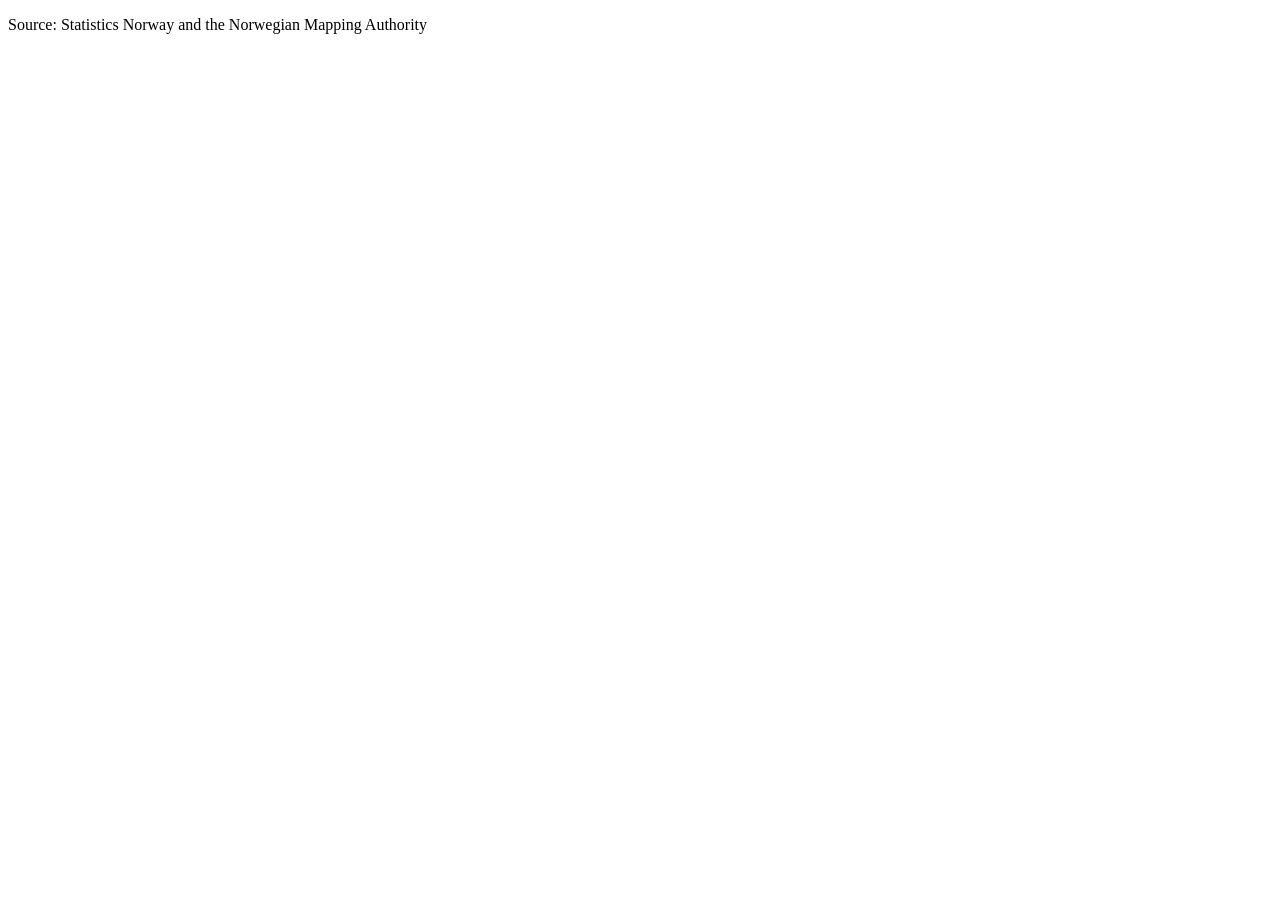
==== commit e3dadb32: "Translating text in footer." ====
--- a/templates/index.html
+++ b/templates/index.html
@@ -6,15 +6,13 @@
 <link type="text/css" rel="stylesheet" href="static/style.css" />
 <script src="../static/json-stat.js" type="text/javascript"></script>
 <script src="../static/d3.v3.min.js"></script>
-
 <script src="../static/objeq.min.js" type="text/javascript"></script>
 </head>
 
 <body>
 <div id="map" class="mapbox"></div>
+<script type=text/javascript src="static/index-controller.js"></script>
+<p class="attrib">Source: Statistics Norway and the Norwegian Mapping Authority</p>
+</body>
 
-<script type=text/javascript src="static/index-controller.js"></script>
-
-<p class="attrib">Kilde: Statistisk Sentralbyrå og Kartverket</p>
-</body>
 </html>
